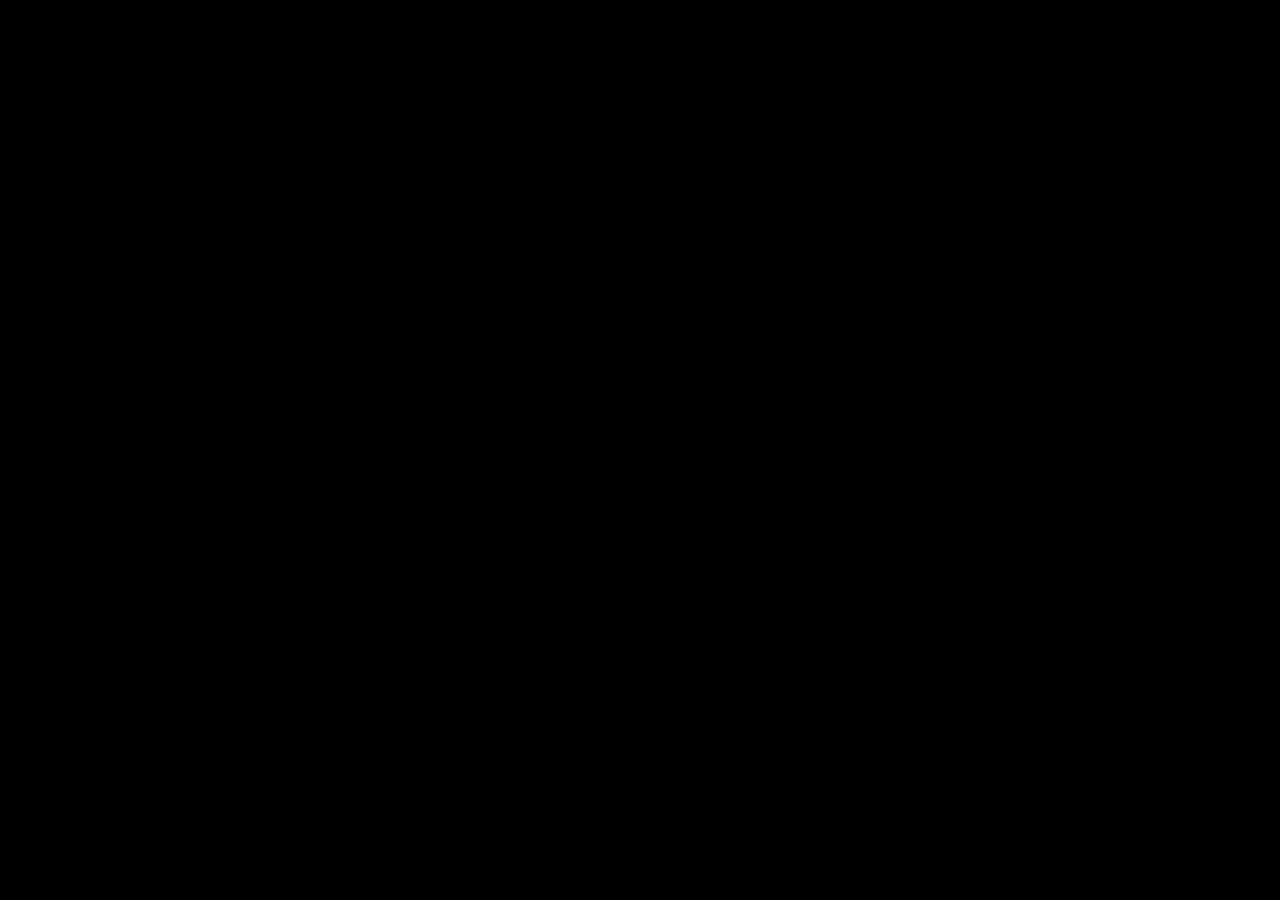
==== index.html @ 2bdc2b06 "adaptive" ====
<!DOCTYPE html>
<html lang="en">
<head>

	<meta charset="UTF-8">
	<meta http-equiv="X-UA-Compatible" content="IE=edge">
	<meta name="viewport" content="width=device-width, initial-scale=1.0">

	<title>Document</title>

	<link rel="stylesheet" href="libs/swiper/swiper-bundle.min.css">
	<script src="libs/swiper/swiper-bundle.min.js" defer></script>
	<script src="libs/particles/particles.js" defer></script>

	<link rel="stylesheet" href="css/main.css">
	<link rel="stylesheet" href="css/cards.css">
	<script src="js/card.js" defer></script>
	<script src="js/app.js" defer></script>
	

</head>
<body>

	
			<div class="swiper slider">
		
							<div class="swiper-wrapper slider__wrapper">
		
											<div class="swiper-slide slider__item">
												<div class="container-cards">


<div class="box-cards">
	<div class="card card-1-1"data-tilt data-tilt-scale="1.1" style="background-image: url(img/screen-4/gera.jpg);"></div>
	<div class="card card-1-2"data-tilt data-tilt-scale="1.1"style="background-image: url(img/screen-4/plotwa.jpg)";> </div>
</div>

													





										 		</div>
				<div class="slider__layer" data-swiper-parallax="45%" style="background-image: url(img/screen-1/layer-back.jpg);"></div>
				<div class="slider__layer" data-swiper-parallax="35%" style="background-image: url(img/screen-1/layer-middle.png);"></div>
				<canvas class="particles slider__layer" data-swiper-parallax="18%" data-color="#BE9164"></canvas>
				<div class="slider__layer" data-swiper-parallax="15%" style="background-image: url(img/screen-1/layer-front.png);"></div>
			</div>

			<div class="swiper-slide slider__item">
				<div class="box-card-2">

					<section class="cards">
						<div class="wrappers">
							<div class="card card-2-1"data-tilt data-tilt-scale="1.1" style="background-image: url(img/screen-4/gera2.jpeg)";>
							
								<div class="Card-container">
									<div class="Card">
									</div>
								</div>
							</div>
						
				
						
							<div class="card card-2-2"data-tilt data-tilt-scale="1.1" style="background-image: url(img/screen-4/yen.jpeg)";>
								<div class="Card-container">
									<div class="Card">
									</div>
								</div>
							</div>
						</div>
					</section>
				</div>
				<div class="slider__layer" data-swiper-parallax="45%" style="background-image: url(img/screen-2/layer-back.jpg);"></div>
				<div class="slider__layer" data-swiper-parallax="34%" style="background-image: url(img/screen-2/layer-gera.png);"></div>
				<div class="slider__layer" data-swiper-parallax="30%" style="background-image: url(img/screen-2/layer-yen.png);"></div>
				<canvas class="particles slider__layer" data-swiper-parallax="20%" data-color="#525A6D"></canvas>
				<div class="slider__layer" data-swiper-parallax="15%" style="background-image: url(img/screen-2/layer-front.png);"></div>
			</div>

			<div class="swiper-slide slider__item">
				<div class="box-card-3">

					<section class="cards">
						<div class="wrappers">
						
						
							<div class="card card-3-1" data-tilt data-tilt-scale="1.1" style="background-image: url(img/screen-4/ciri.jpg)";>
								<div class="Card-container">
									<div class="Card">
									</div>
								</div>
							</div>
						
					
						</div>
					</section>
				</div>
				<div class="slider__layer" data-swiper-parallax="60%" style="background-image: url(img/screen-3/layer-back.jpg);"></div>
				<div class="slider__layer" data-swiper-parallax="40%" style="background-image: url(img/screen-3/layer-middle.png);"></div>
				<div class="slider__layer" data-swiper-parallax="33%" style="background-image: url(img/screen-3/layer-ciri.png);"></div>
				<canvas class="particles slider__layer" data-swiper-parallax="25%" data-color="#938086"></canvas>
				<div class="slider__layer" data-swiper-parallax="20%" style="background-image: url(img/screen-3/layer-front.png);"></div>
			</div>

		</div>
	</div>
	


	<script type="text/javascript" src="libs/vanilla-tilt.js"></script>
</body>
</html>

<!-- data-swiper-parallax - відстань ефекту в% -->



<!-- 		<div class="box-card">

												<section class="cards">
														<div class="wrappers">
																	<div class="card card-1-1"data-tilt data-tilt-scale="1.1" style="background-image: url(img/screen-4/gera.jpg);">
																					<div class="Card-container">
										<div class="Card">
										</div>
																</div>
																				</div>
						
					
						
							<div class="card card-1-2"data-tilt data-tilt-scale="1.1"style="background-image: url(img/screen-4/plotwa.jpg)"; >
								<div class="Card-container">
									<div class="Card">
									</div>
								</div>
							
							</div>
						
						
						</div>
					</section>
				</div> -->
---- css/main.css ----
* {
	margin: 0;
	padding: 0;
	box-sizing: border-box;
	color: white;
}
html, body {
	height: 100%;
	background-color: #000;
}
:root {
	--transition: 1.75s cubic-bezier(.2, .6, 0, 1);
}
.slider {
	height: 100%;
}
.slider__layer {
	position: absolute;
	inset: 0;
	background-size: cover;
	background-position: center;
	will-change: transform;

}
.slider__layer::before {
	content: '';
	position: absolute;
	inset: 0;
	z-index: 1;
	box-shadow: inset 0 0 250px rgb(0 0 0 / .3);
}
.slider__item {
	overflow: hidden;
}
.slider__wrapper {
	will-change: transform;
	transform-style: preserve-3d;
	
}
---- css/cards.css ----
.container-cards{
margin: 0 auto;
position:relative;
z-index:1;
max-width:1800px;
}
.box-card-2{
margin: 0 auto;
position:relative;
z-index:1;
width:1440px;
}
.box-card-3{
  margin: 0 auto;
  position:relative;
  z-index:1;
  width:1440px;
}
.box-cards{
  display: flex;
  flex-direction: row;
  flex-wrap: wrap;
  justify-content: space-between;
  align-items: center;
  align-content: center;
  margin-top: 12%;
}
.card{ border-radius:10px; 
  box-shadow: 0px 0px 3px rgba(0, 0, 0, 0.051),
}

.card-1-1{
width: 300px;
height:500px;
background-size: cover;
}

.card-1-2{
  width: 300px;
  height:500px;
  background-size: contain;
background-repeat:round;


}
.card-2-1{

background-size: cover;
}

.card-2-2{

  background-size: contain;
  background-repeat:round;
}
.card-3-1{

  background-size: contain;
  background-repeat:round;
}
@media (max-width: 1800px){
	
  .card-1-1{
   margin-left: 50px;
   
  }
  .card-1-2{
    margin-right: 50px;
    
   }
}
@media (max-width: 768px){
	
  .box-cards{
    display: flex;
  flex-direction: column;
  flex-wrap: wrap;
  justify-content: center;
  align-content: center;
  align-items: center;
  margin-left: 0% ;
  margin-top: 35%;
  }
  .card-1-1{ margin-left: 0% ;}
   
  .card-1-2{

   display: none;
   }
  }

@media (max-width:820px){
  .box-cards{
    margin-top: 40%;
  }
}
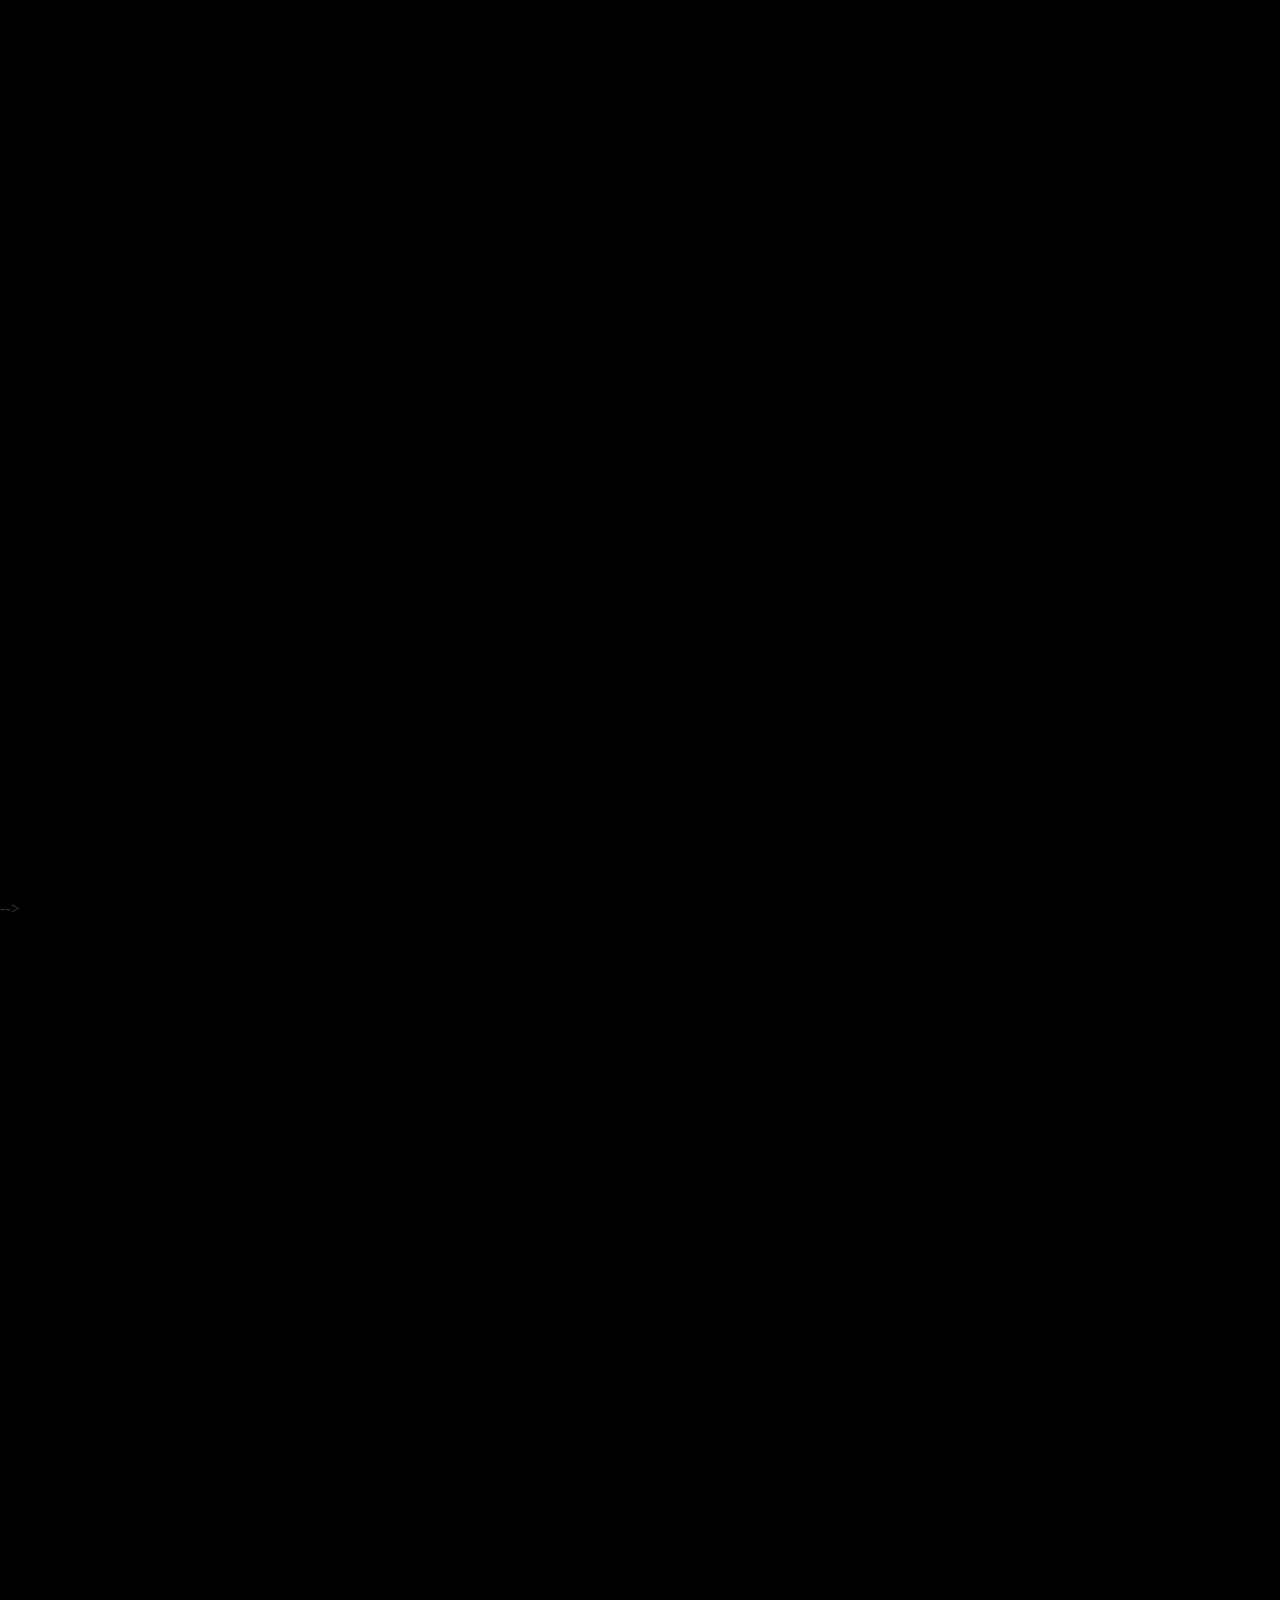
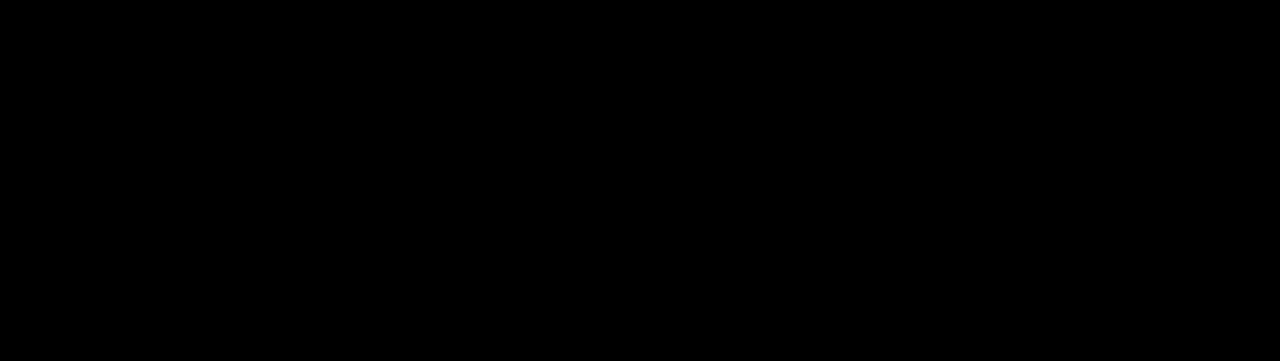
==== commit 7482d39c: "update adaptive" ====
--- a/index.html
+++ b/index.html
@@ -30,10 +30,10 @@
 												<div class="container-cards">
 
 
-<div class="box-cards">
-	<div class="card card-1-1"data-tilt data-tilt-scale="1.1" style="background-image: url(img/screen-4/gera.jpg);"></div>
-	<div class="card card-1-2"data-tilt data-tilt-scale="1.1"style="background-image: url(img/screen-4/plotwa.jpg)";> </div>
-</div>
+													<div class="box-cards">
+														<div class="card card-1-1"data-tilt data-tilt-scale="1.1" style="background-image: url(img/screen-4/gera.jpg);"></div>
+														<div class="card card-1-2"data-tilt data-tilt-scale="1.1"style="background-image: url(img/screen-4/plotwa.jpg)";> </div>
+													</div>
 
 													
 
@@ -49,29 +49,21 @@
 			</div>
 
 			<div class="swiper-slide slider__item">
-				<div class="box-card-2">
+				<div class="container-cards">
 
-					<section class="cards">
-						<div class="wrappers">
-							<div class="card card-2-1"data-tilt data-tilt-scale="1.1" style="background-image: url(img/screen-4/gera2.jpeg)";>
-							
-								<div class="Card-container">
-									<div class="Card">
-									</div>
-								</div>
-							</div>
-						
-				
-						
-							<div class="card card-2-2"data-tilt data-tilt-scale="1.1" style="background-image: url(img/screen-4/yen.jpeg)";>
-								<div class="Card-container">
-									<div class="Card">
-									</div>
-								</div>
-							</div>
-						</div>
-					</section>
-				</div>
+
+					<div class="box-cards">
+						<div class="card card-1-1"data-tilt data-tilt-scale="1.1" style="background-image: url(img/screen-4/gera2.jpeg);"></div>
+						<div class="card card-1-2"data-tilt data-tilt-scale="1.1"style="background-image: url(img/screen-4/yen.jpeg)";> </div>
+					</div>
+
+					
+
+
+
+
+
+				 </div>
 				<div class="slider__layer" data-swiper-parallax="45%" style="background-image: url(img/screen-2/layer-back.jpg);"></div>
 				<div class="slider__layer" data-swiper-parallax="34%" style="background-image: url(img/screen-2/layer-gera.png);"></div>
 				<div class="slider__layer" data-swiper-parallax="30%" style="background-image: url(img/screen-2/layer-yen.png);"></div>
@@ -80,23 +72,21 @@
 			</div>
 
 			<div class="swiper-slide slider__item">
-				<div class="box-card-3">
+				<div class="container-cards ">
 
-					<section class="cards">
-						<div class="wrappers">
-						
-						
-							<div class="card card-3-1" data-tilt data-tilt-scale="1.1" style="background-image: url(img/screen-4/ciri.jpg)";>
-								<div class="Card-container">
-									<div class="Card">
-									</div>
-								</div>
-							</div>
-						
+
+					<div class="box-cards card-solo">
+						<div class="card card-1-1 "data-tilt data-tilt-scale="1.1" style="background-image: url(img/screen-4/ciri.jpg);"></div>
+				
+					</div>
+
 					
-						</div>
-					</section>
-				</div>
+
+
+
+
+
+				 </div>
 				<div class="slider__layer" data-swiper-parallax="60%" style="background-image: url(img/screen-3/layer-back.jpg);"></div>
 				<div class="slider__layer" data-swiper-parallax="40%" style="background-image: url(img/screen-3/layer-middle.png);"></div>
 				<div class="slider__layer" data-swiper-parallax="33%" style="background-image: url(img/screen-3/layer-ciri.png);"></div>
@@ -116,29 +106,4 @@
 <!-- data-swiper-parallax - відстань ефекту в% -->
 
 
-
-<!-- 		<div class="box-card">
-
-												<section class="cards">
-														<div class="wrappers">
-																	<div class="card card-1-1"data-tilt data-tilt-scale="1.1" style="background-image: url(img/screen-4/gera.jpg);">
-																					<div class="Card-container">
-										<div class="Card">
-										</div>
-																</div>
-																				</div>
-						
-					
-						
-							<div class="card card-1-2"data-tilt data-tilt-scale="1.1"style="background-image: url(img/screen-4/plotwa.jpg)"; >
-								<div class="Card-container">
-									<div class="Card">
-									</div>
-								</div>
-							
-							</div>
-						
-						
-						</div>
-					</section>
 				</div> -->--- a/css/cards.css
+++ b/css/cards.css
@@ -3,18 +3,6 @@
 position:relative;
 z-index:1;
 max-width:1800px;
-}
-.box-card-2{
-margin: 0 auto;
-position:relative;
-z-index:1;
-width:1440px;
-}
-.box-card-3{
-  margin: 0 auto;
-  position:relative;
-  z-index:1;
-  width:1440px;
 }
 .box-cards{
   display: flex;
@@ -94,4 +82,12 @@
     margin-top: 40%;
   }
 }
+.card-solo{
+  display: flex;
+    flex-direction: row;
+    flex-wrap: nowrap;
+    justify-content: center;
+    align-content: center;
+    align-items: center;
+}
 
